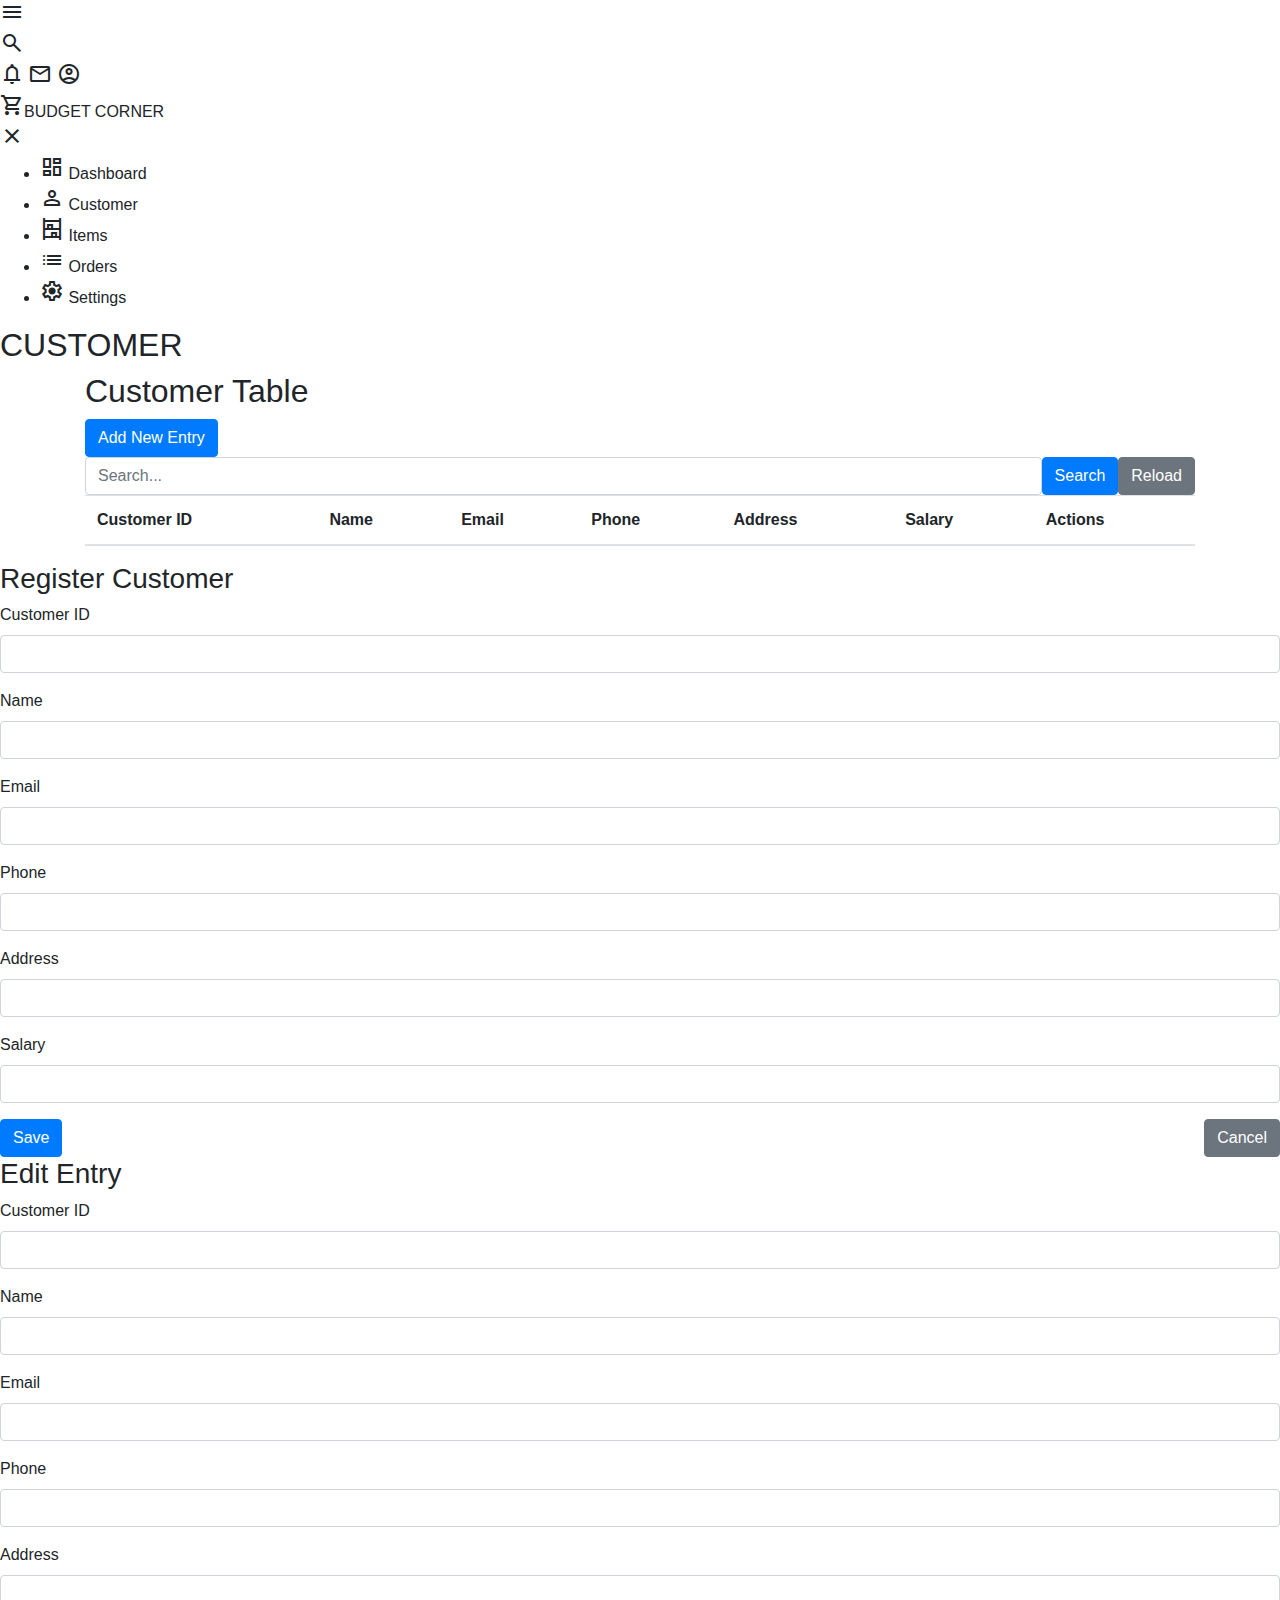
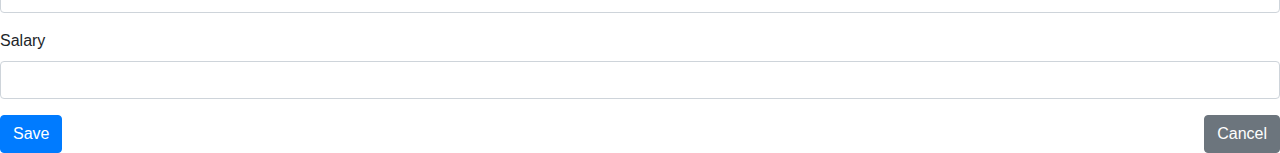
==== customer.html @ 2387dd2c "New Application" ====
<!DOCTYPE html>
<html lang="en" xmlns="http://www.w3.org/1999/html">
<head>
    <meta charset="UTF-8">
    <meta name="viewport" content="width=device-width, initial-scale=1.0">

    <!--Google fonts-->
    <link rel="preconnect" href="https://fonts.googleapis.com">
    <link rel="preconnect" href="https://fonts.gstatic.com" crossorigin>
    <link href="https://fonts.googleapis.com/css2?family=Bitter&display=swap" rel="stylesheet">
    <!--Material Icons-->
    <link rel="stylesheet" href="https://fonts.googleapis.com/css2?family=Material+Symbols+Outlined:opsz,wght,FILL,GRAD@48,400,0,0" />

    <link rel="stylesheet" href="assets/bootstrap-5.3.0-dist/css/bootstrap.css">
    <link rel="stylesheet" href="https://maxcdn.bootstrapcdn.com/bootstrap/4.0.0/css/bootstrap.min.css">
    <script src="https://maxcdn.bootstrapcdn.com/bootstrap/4.0.0/js/bootstrap.min.js"></script>
    <link rel="stylesheet" href="assets/css/customerStyles.css">
    <title> Budget Corner</title>

</head>

<body>
<!--Structure of web page-->
<div class="grid-container">

    <!--Header-->
    <header class="header">
        <!--I want to have menu icon on left and close icon on right when the wep page only load on small screens-->
        <!--When someone clicks on the menu icon i want to open the
        side bar so use onclick attribute call the js function called opensidebar()-->
        <!--In the header section some of elements are on left others are on right-->
        <div class="menu-icon" onclick="openSideBar()">
            <span class="material-symbols-outlined">menu</span>
        </div>
        <div class="header-left">
            <span class="material-symbols-outlined">search</span>
        </div>
        <div class="header-right">
            <span class="material-symbols-outlined">notifications</span>
            <span class="material-symbols-outlined">mail</span>
            <span class="material-symbols-outlined">account_circle</span>

        </div>
    </header>
    <!--End Header-->

    <!--Side bar-->
    <aside id="sidebar">
        <div class="sidebar-title">
            <div class="sidebar-brand">
                <span class="material-symbols-outlined">shopping_cart</span>BUDGET CORNER
            </div>
            <span class="material-symbols-outlined" onclick="closeSidebar()">close</span>
        </div>
        <ul class="sidebar-list">
            <li class="sidebar-list-item">
                <span class="material-symbols-outlined">dashboard</span> Dashboard
            </li>
            <li class="sidebar-list-item">
                <span class="material-symbols-outlined">person</span> Customer
            </li>
            <li class="sidebar-list-item">
                <span class="material-symbols-outlined">shelves</span> Items
            </li>
            <li class="sidebar-list-item">
                <span class="material-symbols-outlined">list</span> Orders
            </li>
            <li class="sidebar-list-item">
                <span class="material-symbols-outlined">settings</span> Settings
            </li>
        </ul>

    </aside>
    <!--End Side bar -->
    <main class="main-container">
        <div class="main-title">
            <h2>CUSTOMER</h2>
        </div>
        <div class="container">
            <h2>Customer Table</h2>
            <div class="add-button">
                <button id="addBtn" class="btn btn-primary">Add New Entry</button>
            </div>
            <div class="search-bar">
                <div class="d-flex justify-content-end">
                    <input id="searchBar" type="text" class="form-control search-input" placeholder="Search...">
                    <button id="searchBtn" class="btn btn-primary">Search</button>
                    <button id="reloadBtn" class="btn btn-secondary">Reload</button>
                </div>
            </div>

            <table id="dataTable" class="table table-striped">
                <thead>
                <tr>
                    <th>Customer ID</th>
                    <th>Name</th>
                    <th>Email</th>
                    <th>Phone</th>
                    <th>Address</th>
                    <th>Salary</th>
                    <th>Actions</th>
                </tr>
                </thead>
                <tbody>
                <!-- Table rows will be dynamically added here -->
                </tbody>
            </table>
        </div>

        <div id="registerForm" class="register-form">
            <h3>Register Customer</h3>
            <form id="entryForm">
                <div class="mb-3">
                    <label for="idInput" class="form-label">Customer ID</label>
                    <input id="idInput" type="text" class="form-control" required>
                </div>
                <div class="mb-3">
                    <label for="nameInput" class="form-label">Name</label>
                    <input id="nameInput" type="text" class="form-control" required>
                </div>
                <div class="mb-3">
                    <label for="emailInput" class="form-label">Email</label>
                    <input id="emailInput" type="email" class="form-control" required>
                </div>
                <div class="mb-3">
                    <label for="phoneInput" class="form-label">Phone</label>
                    <input id="phoneInput" type="tel" class="form-control" required>
                </div>
                <div class="mb-3">
                    <label for="addressInput" class="form-label">Address</label>
                    <input id="addressInput" type="tel" class="form-control" required>
                </div>
                <div class="mb-3">
                    <label for="salaryInput" class="form-label">Salary</label>
                    <input id="salaryInput" type="text" class="form-control" required>
                </div>
                <div class="d-flex justify-content-between">
                    <button id="saveBtn" class="btn btn-primary">Save</button>
                    <button id="cancelBtn" class="btn btn-secondary">Cancel</button>
                </div>
            </form>
        </div>

        <div id="editForm" class="edit-form">
            <h3>Edit Entry</h3>
            <form id="editEntryForm">
                <div class="mb-3">
                    <label for="editIdInput" class="form-label">Customer ID</label>
                    <input id="editIdInput" type="text" class="form-control" required>
                </div>
                <div class="mb-3">
                    <label for="editNameInput" class="form-label">Name</label>
                    <input id="editNameInput" type="text" class="form-control" required>
                </div>
                <div class="mb-3">
                    <label for="editEmailInput" class="form-label">Email</label>
                    <input id="editEmailInput" type="email" class="form-control" required>
                </div>
                <div class="mb-3">
                    <label for="editPhoneInput" class="form-label">Phone</label>
                    <input id="editPhoneInput" type="tel" class="form-control" required>
                </div>
                <div class="mb-3">
                    <label for="editAddressInput" class="form-label">Address</label>
                    <input id="editAddressInput" type="tel" class="form-control" required>
                </div>
                <div class="mb-3">
                    <label for="editSalaryInput" class="form-label">Salary</label>
                    <input id="editSalaryInput" type="text" class="form-control" required>
                </div>
                <div class="d-flex justify-content-between">
                    <button id="editSaveBtn" class="btn btn-primary">Save</button>
                    <button id="editCancelBtn" class="btn btn-secondary">Cancel</button>
                </div>
            </form>
        </div>
    </main>
</div>
<script src="https://cdn.jsdelivr.net/npm/bootstrap@5.3.0/dist/js/bootstrap.bundle.min.js" integrity="sha384-geWF76RCwLtnZ8qwWowPQNguL3RmwHVBC9FhGdlKrxdiJJigb/j/68SIy3Te4Bkz" crossorigin="anonymous"></script>
<script src="assets/js/customer.js"></script>
</body>
</html>
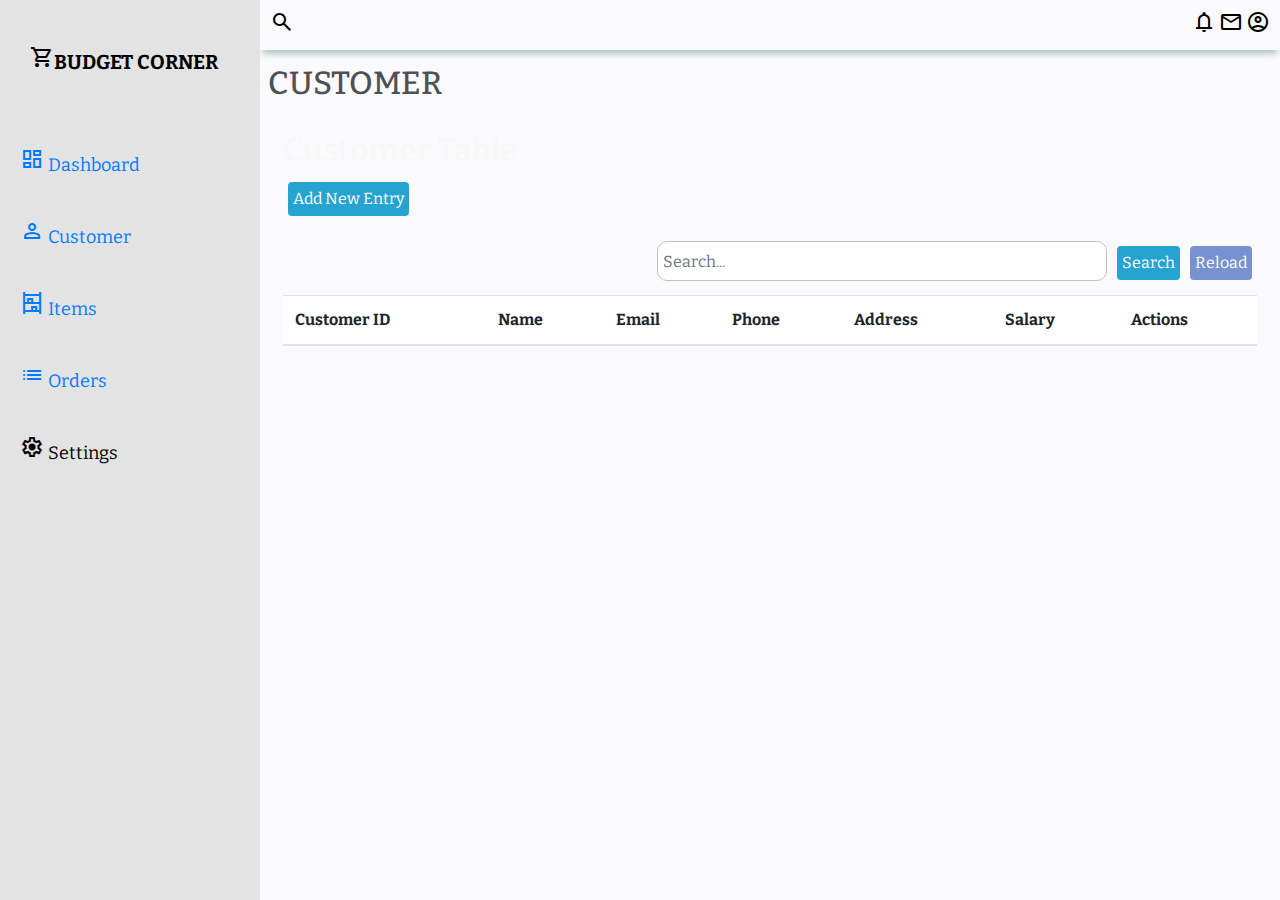
==== commit f8461109: "Connect other pages with customer page" ====
--- a/customer.html
+++ b/customer.html
@@ -53,18 +53,18 @@
             <span class="material-symbols-outlined" onclick="closeSidebar()">close</span>
         </div>
         <ul class="sidebar-list">
-            <li class="sidebar-list-item">
+            <a href="index.html"><li class="sidebar-list-item">
                 <span class="material-symbols-outlined">dashboard</span> Dashboard
-            </li>
-            <li class="sidebar-list-item">
+            </li></a>
+            <a href="customer.html"><li class="sidebar-list-item">
                 <span class="material-symbols-outlined">person</span> Customer
-            </li>
-            <li class="sidebar-list-item">
+            </li></a>
+            <a href="item.html"><li class="sidebar-list-item">
                 <span class="material-symbols-outlined">shelves</span> Items
-            </li>
-            <li class="sidebar-list-item">
+            </li></a>
+            <a href="orders.html"><li class="sidebar-list-item">
                 <span class="material-symbols-outlined">list</span> Orders
-            </li>
+            </li></a>
             <li class="sidebar-list-item">
                 <span class="material-symbols-outlined">settings</span> Settings
             </li>
--- a/assets/css/customerStyles.css
+++ b/assets/css/customerStyles.css
@@ -0,0 +1,564 @@
+
+
+.rotate-180-deg {
+    transform: rotate(180deg);
+}
+
+hr {
+    margin: 5px 0;
+}
+
+.docs-table tbody i {
+    display: inline-block;
+    margin: 0 auto;
+    font-size: 2em;
+    width: 100%;
+    text-align: center;
+}
+
+
+@media (max-height: 600px) {
+    ul.navbar-nav.side-nav > li > a {
+        height: 40px;
+        padding: 5px 15px;
+    }
+}
+
+#wrapper {
+    height: 100%;
+    padding-left: 0;
+}
+
+#page-wrapper {
+    height: 100%;
+    padding: 5px 15px;
+    overflow-x: hidden;
+    overflow-y: auto;
+}
+
+/* Nav Announcements */
+.alerts-heading {
+    font-size: 50px;
+    margin: 0;
+}
+
+.alerts-text {
+    margin: 0;
+}
+
+body{
+    /*There is no need to add margin or padding default by browser I want the full space */
+    margin:0;
+    padding:0;
+    background-color: #fafafc;
+    color: #000000;
+    font-family: 'Bitter', serif;
+}
+
+.material-icons-out-outLined{
+    vertical-align: middle;
+    line-height: 1px;
+    font-size: 35px;
+}
+/*Grid*/
+.grid-container{
+    display:grid; /*grid content*/
+    grid-template-columns: 260px 1fr 1fr 1fr;/*Specify the columns the grid have,First Column needs 260px and others have 1fr*/
+    grid-template-rows: 0.2fr 3fr;/*how many rows we need..Header row takes 0.2fr and rest rows take 3fr --hieght*/
+    grid-template-areas:"sidebar header header header" "sidebar main main main";/*Layout and how it should visualize*/
+    height:100vh;/*make the heigh to visible are of the web page 100% of view port  hieght of page*/
+
+}
+/*Header*/
+.header{
+    grid-area: header;
+    height:50px;
+    /* background-color: #7dc99e;*/
+    display:flex; /*Allows items to place left and some on right*/
+    align-items:center;
+    justify-content: space-between;
+    padding:0 10px 0 10px;
+    box-shadow: 0 6px 7px -3px rgba(71, 129, 100, 0.5);
+}
+/*We want to view menu-icon in small screen sizes so set display to none*/
+.menu-icon{
+    display:none ;
+}
+/*Side menu bar*/
+#sidebar{
+    grid-area: sidebar;
+    height:100%;
+    background-color: #e3e3e3;
+    overflow-y: auto;/*Push this sidebar to left, when the screen size decreases*/
+    transition: all 0.5s;
+    -webkit-transition: all 0.5s;
+}
+
+.sidebar-title{
+    display:flex;
+    justify-content: space-between;
+    align-items: center;
+    padding: 30px 30px 30px 30px;
+    margin-bottom: 20px;
+}
+
+.sidebar-brand{
+    margin-top:15px ;
+    font-size: 20px;
+    font-weight: 700;
+
+}
+
+.sidebar-title>span{
+    display: none;
+}
+
+.sidebar-list{
+    padding: 0;
+    margin-top:20px ;
+    list-style-type: none;
+
+}
+
+.sidebar-list-item{
+    padding: 20px 20px 20px 20px;
+    font-size: 18px;
+}
+
+.sidebar-list-item:hover{
+    background-color: rgba(255,255,255,0.2);
+    cursor: pointer;
+}
+.sidebar-list-item>a{
+    text-decoration: none;
+    color: white;
+}
+.sidebar-responsive{
+    display: inline !important;
+    position: absolute;
+    z-index: 12 !important;
+}
+
+.container {
+    margin-top: 20px;
+}
+.add-button {
+    margin-bottom: 20px;
+}
+.search-bar {
+    margin-bottom: 20px;
+}
+.search-input {
+    border: 1px solid #c5c0c0;
+    border-radius: 5px;
+    padding: 5px;
+    margin-right: 5px;
+    width:450px;
+    align-items:self-end ;
+}
+.register-form, .edit-form {
+    display: none;
+    position: fixed;
+    transform: translate(-50%, -50%);
+    width: 350px;
+    height: 800px;
+    padding: 5px;
+    background-color: #fff;
+    border: 2px solid #9bb1e7;
+    box-shadow: 0 0 10px rgba(206, 201, 201, 0.2);
+    z-index: 9999;
+    color:black;
+}
+/*Main content*/
+.main-container{
+    grid-area: main;
+    overflow-y: auto;
+    padding :8px 8px;
+    color: rgb(247, 247, 248);
+}
+.main-container .main-title h2{
+    color:#4d5154;
+}
+.main-title{
+    display: grid;
+    justify-content: space-between;
+}
+
+.rotate-180-deg {
+    transform: rotate(180deg);
+}
+
+hr {
+    margin: 5px 0;
+}
+
+.docs-table tbody i {
+    display: inline-block;
+    margin: 0 auto;
+    font-size: 2em;
+    width: 100%;
+    text-align: center;
+}
+
+
+@media screen and (max-width: 992px) {
+    .grid-container {
+        grid-template-columns: 1fr;
+        grid-template-rows: 0.2fr 3fr;
+        grid-template-areas:
+      "header"
+      "main";
+    }
+
+    #sidebar {
+        display: none;
+    }
+
+    .menu-icon {
+        display: inline;
+    }
+
+    .sidebar-title > span {
+        display: inline;
+    }
+}
+/*<= 768px*/
+@media screen and (max-width: 992px) {
+    .grid-container {
+        grid-template-columns: 1fr;
+        grid-template-rows: 0.2fr 3fr;
+        grid-template-areas: "header" "main";
+    }
+
+    .sidebar {
+        display: none;
+    }
+
+    .menu-icon{
+        display: inline;
+    }
+
+    .sidebar-title>span{
+        display: inline;
+    }
+}
+
+
+
+/* Small <= 768px */
+
+@media screen and (max-width: 768px) {
+    .main-cards {
+        grid-template-columns: 1fr;
+        gap: 10px;
+        margin-bottom: 0;
+    }
+
+    .charts {
+        grid-template-columns: 1fr;
+        margin-top: 30px;
+    }
+}
+
+
+/* Extra Small <= 576px */
+
+@media screen and (max-width: 576px) {
+    .header-left {
+        display: none;
+    }
+}
+/*========================================================================================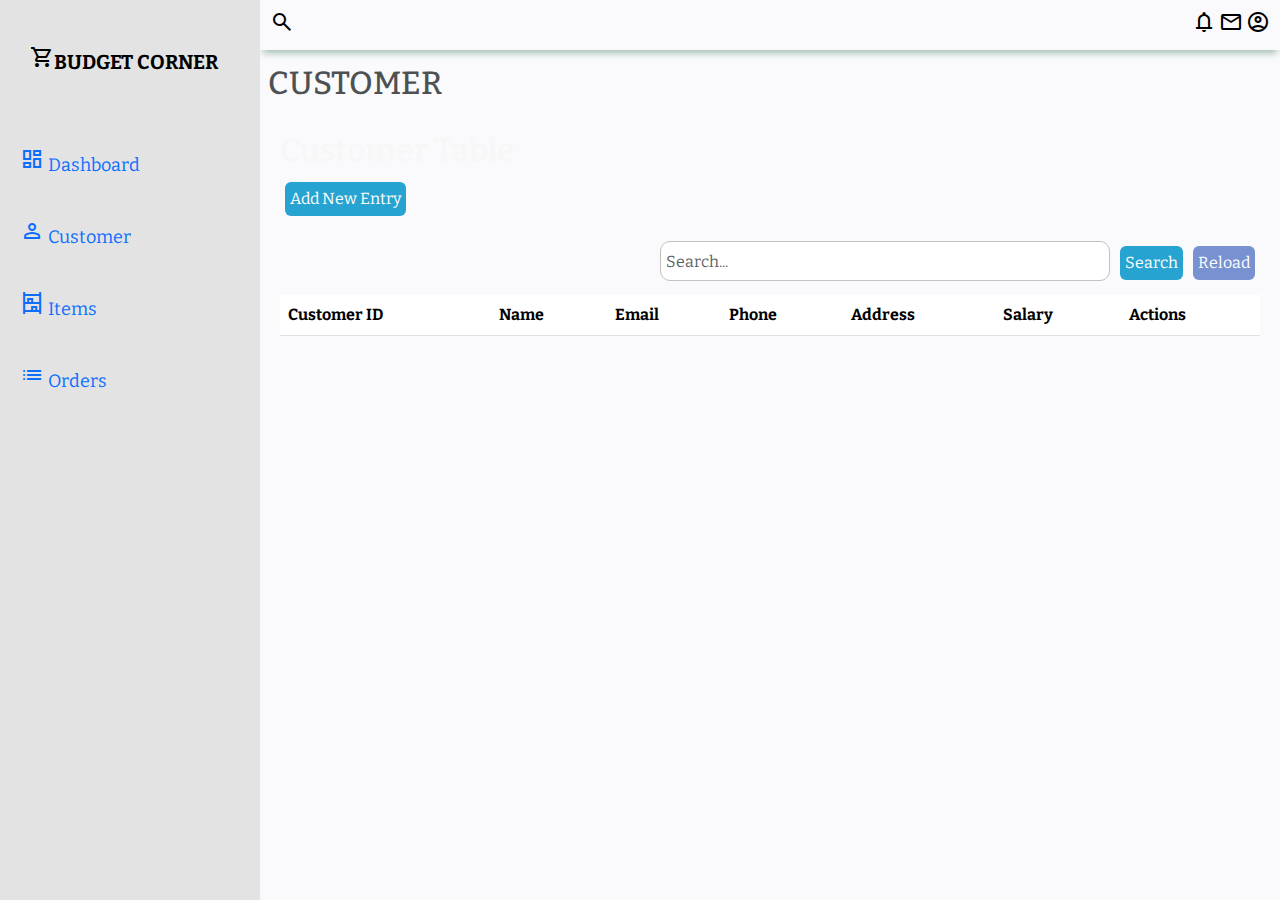
==== commit 27664313: "Updated Customer Page" ====
--- a/customer.html
+++ b/customer.html
@@ -1,5 +1,5 @@
 <!DOCTYPE html>
-<html lang="en" xmlns="http://www.w3.org/1999/html">
+<html lang="en">
 <head>
     <meta charset="UTF-8">
     <meta name="viewport" content="width=device-width, initial-scale=1.0">
@@ -11,11 +11,14 @@
     <!--Material Icons-->
     <link rel="stylesheet" href="https://fonts.googleapis.com/css2?family=Material+Symbols+Outlined:opsz,wght,FILL,GRAD@48,400,0,0" />
 
-    <link rel="stylesheet" href="assets/bootstrap-5.3.0-dist/css/bootstrap.css">
-    <link rel="stylesheet" href="https://maxcdn.bootstrapcdn.com/bootstrap/4.0.0/css/bootstrap.min.css">
-    <script src="https://maxcdn.bootstrapcdn.com/bootstrap/4.0.0/js/bootstrap.min.js"></script>
+    <!-- Bootstrap CSS -->
+    <link rel="stylesheet" href="https://cdn.jsdelivr.net/npm/bootstrap@5.3.0/dist/css/bootstrap.min.css">
+
+    <link rel="stylesheet" href="assets/css/customer.css">
     <link rel="stylesheet" href="assets/css/customerStyles.css">
-    <title> Budget Corner</title>
+    <link rel="stylesheet" href="assets/css/styles.css">
+
+    <title>Budget Corner</title>
 
 </head>
 
@@ -52,30 +55,29 @@
             </div>
             <span class="material-symbols-outlined" onclick="closeSidebar()">close</span>
         </div>
-        <ul class="sidebar-list">
-            <a href="index.html"><li class="sidebar-list-item">
-                <span class="material-symbols-outlined">dashboard</span> Dashboard
-            </li></a>
-            <a href="customer.html"><li class="sidebar-list-item">
-                <span class="material-symbols-outlined">person</span> Customer
-            </li></a>
-            <a href="item.html"><li class="sidebar-list-item">
-                <span class="material-symbols-outlined">shelves</span> Items
-            </li></a>
-            <a href="orders.html"><li class="sidebar-list-item">
-                <span class="material-symbols-outlined">list</span> Orders
-            </li></a>
-            <li class="sidebar-list-item">
-                <span class="material-symbols-outlined">settings</span> Settings
-            </li>
+        <ul class="sidebar-list" style="text-decoration: none;">
+            <a href="index.html"  style="text-decoration: none;">
+                <li class="sidebar-list-item"><span class="material-symbols-outlined">dashboard</span> Dashboard</li>
+            </a>
+            <a href="customer.html"  style="text-decoration: none;">
+                <li class="sidebar-list-item"><span class="material-symbols-outlined">person</span> Customer</li>
+            </a>
+            <a href="item.html"  style="text-decoration: none;">
+                <li class="sidebar-list-item"><span class="material-symbols-outlined">shelves</span> Items</li>
+            </a>
+            <a href="orders.html" style="text-decoration: none;">
+                <li class="sidebar-list-item"><span class="material-symbols-outlined">list</span> Orders</li>
+            </a>
+
         </ul>
-
     </aside>
     <!--End Side bar -->
+
     <main class="main-container">
         <div class="main-title">
             <h2>CUSTOMER</h2>
         </div>
+
         <div class="container">
             <h2>Customer Table</h2>
             <div class="add-button">
@@ -88,23 +90,24 @@
                     <button id="reloadBtn" class="btn btn-secondary">Reload</button>
                 </div>
             </div>
-
-            <table id="dataTable" class="table table-striped">
-                <thead>
-                <tr>
-                    <th>Customer ID</th>
-                    <th>Name</th>
-                    <th>Email</th>
-                    <th>Phone</th>
-                    <th>Address</th>
-                    <th>Salary</th>
-                    <th>Actions</th>
-                </tr>
-                </thead>
-                <tbody>
-                <!-- Table rows will be dynamically added here -->
-                </tbody>
-            </table>
+            <div class="table-responsive">
+                <table id="dataTable" class="table table-striped">
+                    <thead>
+                    <tr>
+                        <th>Customer ID</th>
+                        <th>Name</th>
+                        <th>Email</th>
+                        <th>Phone</th>
+                        <th>Address</th>
+                        <th>Salary</th>
+                        <th>Actions</th>
+                    </tr>
+                    </thead>
+                    <tbody>
+                    <!-- Table rows will be dynamically added here -->
+                    </tbody>
+                </table>
+            </div>
         </div>
 
         <div id="registerForm" class="register-form">
@@ -177,10 +180,31 @@
     </main>
 </div>
 <script src="https://cdn.jsdelivr.net/npm/bootstrap@5.3.0/dist/js/bootstrap.bundle.min.js" integrity="sha384-geWF76RCwLtnZ8qwWowPQNguL3RmwHVBC9FhGdlKrxdiJJigb/j/68SIy3Te4Bkz" crossorigin="anonymous"></script>
+<script>    var sidebarOpen =false;/*set a variable called sidebarOpen and default set to false*/
+/*In order to open and clos ethe side ba w need to give access to html element */
+var sidebar=document.getElementById("sidebar"); /*js use DOM model we can use it to directly manipulate dom element
+by this js can refernce to the html element through the id called sidebar*/
+
+/*Define the opensidebar function*/
+function openSideBar(){
+    /*mention the arguments*/
+    if (!sidebarOpen){
+        /*check whether the side bar is currently open or not*/
+        sidebar.classList.add("sidebar-responsive");
+        sidebarOpen=true; /*If the sidebar is closed tell it to set the sidebarOpen into false*/
+    }
+}
+
+function closeSidebar(){
+    /* This function is used to close a
+    sidebar by removing a CSS class and updating a boolean variable.*/
+    if (sidebarOpen){/*It checks if the variable sidebarOpen is true.*/
+        sidebar.classList.remove("sidebar-responsive");/*It uses the classList.remove() method
+          to remove the CSS class "sidebar-responsive" from the sidebar element..*/
+        sidebarOpen=false;/*It updates the sidebarOpen variable to false.*/
+    }
+}
+</script>
 <script src="assets/js/customer.js"></script>
 </body>
 </html>
-
-
-
-
--- a/assets/css/customer.css
+++ b/assets/css/customer.css
@@ -0,0 +1,228 @@
+@import url('https://fonts.googleapis.com/css2?family=Bitter&display=swap');
+/*Element Selector-body*/
+body{
+    /*There is no need to add margin or padding default by browser I want the full space */
+    margin:0;
+    padding:0;
+    background-color: #fafafc;
+    color: #000000;
+    font-family: 'Bitter', serif;
+}
+
+.material-icons-out-outLined{
+    vertical-align: middle;
+    line-height: 1px;
+    font-size: 35px;
+}
+/*Grid*/
+.grid-container{
+    display:grid; /*grid content*/
+    grid-template-columns: 260px 1fr 1fr 1fr;/*Specify the columns the grid have,First Column needs 260px and others have 1fr*/
+    grid-template-rows: 0.2fr 3fr;/*how many rows we need..Header row takes 0.2fr and rest rows take 3fr --hieght*/
+    grid-template-areas:"sidebar header header header" "sidebar main main main";/*Layout and how it should visualize*/
+    height:100vh;/*make the heigh to visible are of the web page 100% of view port  hieght of page*/
+
+}
+/*Header*/
+.header{
+    grid-area: header;
+    height:50px;
+    /* background-color: #7dc99e;*/
+    display:flex; /*Allows items to place left and some on right*/
+    align-items:center;
+    justify-content: space-between;
+    padding:0 10px 0 10px;
+    box-shadow: 0 6px 7px -3px rgba(71, 129, 100, 0.5);
+}
+/*We want to view menu-icon in small screen sizes so set display to none*/
+.menu-icon{
+    display:none ;
+}
+/*Side menu bar*/
+#sidebar{
+    grid-area: sidebar;
+    height:100%;
+    background-color: #e3e3e3;
+    overflow-y: auto;/*Push this sidebar to left, when the screen size decreases*/
+    transition: all 0.5s;
+    -webkit-transition: all 0.5s;
+}
+
+.sidebar-title{
+    display:flex;
+    justify-content: space-between;
+    align-items: center;
+    padding: 30px 30px 30px 30px;
+    margin-bottom: 20px;
+}
+
+.sidebar-brand{
+    margin-top:15px ;
+    font-size: 20px;
+    font-weight: 700;
+
+}
+
+.sidebar-title>span{
+    margin-left: 10px;
+    display: none;
+}
+
+.sidebar-list{
+    padding: 20px;
+    margin-top:20px ;
+    list-style-type: none;
+
+}
+
+.sidebar-list-item{
+    padding: 20px 20px 20px 20px;
+    font-size: 18px;
+}
+
+.sidebar-list-item:hover{
+    background-color: rgba(255,255,255,0.2);
+    cursor: pointer;
+}
+.sidebar-list-item>a{
+    text-decoration: none;
+    color: white;
+}
+.sidebar-responsive{
+    display: inline !important;
+    position: absolute;
+    z-index: 12 !important;
+}
+
+/*Main content*/
+.main-container{
+    grid-area: main;
+    overflow-y: auto;
+    padding :8px 8px;
+    color: rgb(247, 247, 248);
+}
+.main-container .main-title h2{
+    color:#4d5154;
+}
+.main-title{
+    display: grid;
+    justify-content: space-between;
+}
+
+.edit-btn,.edit-item-btn,.edit-order-btn {
+    background-color: #82a3c9;
+    color: #fff;
+    border: none;
+    padding: 5px 10px;
+    cursor: pointer;
+    margin-right: 5px;
+}
+
+
+.delete-btn,.delete-item-btn,.delete-order-btn {
+    background-color: #e09299;
+    color: #fff;
+    border: none;
+    padding: 5px 10px;
+    cursor: pointer;
+
+}
+
+
+
+#reloadBtn,#reload-item-Btn,#orderReloadBtn{
+    background-color: #7891d0;
+    color: #fff;
+    border: none;
+    padding: 5px 5px;
+    cursor: pointer;
+    margin:5px;
+}
+
+
+#searchBtn,#search-item-Btn,#orderSearchBtn{
+    background-color: #26a3d0;
+    color: #fff;
+    border: none;
+    padding: 5px 5px;
+    cursor: pointer;
+    margin: 5px;
+}
+
+#searchBar, #search-item-Bar,#orderSearchBar{
+    width: 450px;
+    height: 40px;
+    border-radius: 10px;
+}
+
+#addBtn,#add-item-button,#order-addBtn{
+    background-color: #26a3d0;
+    color: #fff;
+    border: none;
+    padding: 5px 5px;
+    cursor: pointer;
+    margin: 5px;
+}
+/* Nav Announcements */
+.alerts-heading {
+    font-size: 50px;
+    margin: 0;
+}
+
+.alerts-text {
+    margin: 0;
+}
+.container {
+    margin-top: 20px;
+}
+.add-button {
+    margin-bottom: 20px;
+}
+.search-bar {
+    margin-bottom: 20px;
+}
+.search-input {
+    border: 1px solid #c5c0c0;
+    border-radius: 5px;
+    padding: 5px;
+    margin-right: 5px;
+    width:450px;
+    align-items:self-end ;
+}
+.register-form, .edit-form {
+    position: center;
+
+    border: 1px solid blue;
+    border-radius: 10px;
+    display: none;
+    position: fixed;
+    transform: translate(-50%, -50%);
+    width: 350px;
+    height: 800px;
+    padding: 5px;
+    background-color: #fff;
+
+    box-shadow: 0 0 10px rgba(206, 201, 201, 0.2);
+    z-index: 9999;
+    color:black;
+}
+/*Main content*/
+.main-container{
+    grid-area: main;
+    overflow-y: auto;
+    padding :8px 8px;
+    color: rgb(247, 247, 248);
+}
+.main-container .main-title h2{
+    color:#4d5154;
+}
+.main-title{
+    display: grid;
+    justify-content: space-between;
+}
+ul.navbar-nav.side-nav > li > a {
+    margin-left: 20px;
+    padding: 20px 20px 20px 20px;
+    margin-top: 20px;
+
+}--- a/assets/css/customerStyles.css
+++ b/assets/css/customerStyles.css
@@ -123,11 +123,16 @@
 .sidebar-list-item{
     padding: 20px 20px 20px 20px;
     font-size: 18px;
+    text-decoration: none;
 }
 
 .sidebar-list-item:hover{
     background-color: rgba(255,255,255,0.2);
     cursor: pointer;
+    text-decoration: none;
+}
+.sidebar-list-item:hover > a {
+    text-decoration: none;
 }
 .sidebar-list-item>a{
     text-decoration: none;
@@ -376,6 +381,7 @@
     padding: 0;
     margin-top:20px ;
     list-style-type: none;
+    text-decoration: none;
 
 }
 
@@ -386,11 +392,17 @@
 
 .sidebar-list-item:hover{
     background-color: rgba(255,255,255,0.2);
-    cursor: pointer;
-}
+    text-decoration: none;
+
+}
+.sidebar-list-item:hover > a {
+    text-decoration: none;
+}
+
 .sidebar-list-item>a{
     text-decoration: none;
     color: white;
+    cursor: pointer;
 }
 .sidebar-responsive{
     display: inline !important;
@@ -415,7 +427,7 @@
     width:450px;
     align-items:self-end ;
 }
-.register-form, .edit-form {
+.register-form, .edit-form{
     display: none;
     position: fixed;
     top: 50%;
@@ -444,7 +456,7 @@
     display: grid;
     justify-content: space-between;
 }
-.edit-btn {
+.edit-btn,.edit-item-btn,.edit-order-btn {
     background-color: #82a3c9;
     color: #fff;
     border: none;
@@ -453,7 +465,8 @@
     margin-right: 5px;
 }
 
-.delete-btn {
+
+.delete-btn,.delete-item-btn,.delete-order-btn {
     background-color: #e09299;
     color: #fff;
     border: none;
@@ -462,7 +475,9 @@
 
 }
 
-#reloadBtn{
+
+
+#reloadBtn,#reload-item-Btn,#orderReloadBtn{
     background-color: #7891d0;
     color: #fff;
     border: none;
@@ -471,7 +486,8 @@
     margin:5px;
 }
 
-#searchBtn{
+
+#searchBtn,#search-item-Btn,#orderSearchBtn{
     background-color: #26a3d0;
     color: #fff;
     border: none;
@@ -480,13 +496,13 @@
     margin: 5px;
 }
 
-#searchBar{
+#searchBar, #search-item-Bar,#orderSearchBar{
     width: 450px;
     height: 40px;
     border-radius: 10px;
 }
 
-#addBtn{
+#addBtn,#add-item-button,#order-addBtn{
     background-color: #26a3d0;
     color: #fff;
     border: none;
@@ -495,6 +511,7 @@
     margin: 5px;
 }
 
+
 @media screen and (max-width: 992px) {
     .grid-container {
         grid-template-columns: 1fr;
--- a/assets/css/styles.css
+++ b/assets/css/styles.css
@@ -0,0 +1,265 @@
+@import url('https://fonts.googleapis.com/css2?family=Bitter&display=swap');
+/*Element Selector-body*/
+body{
+    /*There is no need to add margin or padding default by browser I want the full space */
+    margin:0;
+    padding:0;
+    background-color: #fafafc;
+    color: #000000;
+    font-family: 'Bitter', serif;
+}
+
+.material-icons-out-outLined{
+     vertical-align: middle;
+     line-height: 1px;
+     font-size: 35px;
+}
+/*Grid*/
+.grid-container{
+    display:grid; /*grid content*/
+    grid-template-columns: 260px 1fr 1fr 1fr;/*Specify the columns the grid have,First Column needs 260px and others have 1fr*/
+    grid-template-rows: 0.2fr 3fr;/*how many rows we need..Header row takes 0.2fr and rest rows take 3fr --hieght*/
+    grid-template-areas:"sidebar header header header" "sidebar main main main";/*Layout and how it should visualize*/
+    height:100vh;/*make the heigh to visible are of the web page 100% of view port  hieght of page*/
+
+}
+/*Header*/
+.header{
+    grid-area: header;
+    height:50px;
+   /* background-color: #7dc99e;*/
+    display:flex; /*Allows items to place left and some on right*/
+    align-items:center;
+    justify-content: space-between;
+    padding:0 10px 0 10px;
+    box-shadow: 0 6px 7px -3px rgba(71, 129, 100, 0.5);
+}
+ /*We want to view menu-icon in small screen sizes so set display to none*/
+.menu-icon{
+    display:none ;
+}
+/*Side menu bar*/
+#sidebar{
+    grid-area: sidebar;
+    height:100%;
+    background-color: #e3e3e3;
+    overflow-y: auto;/*Push this sidebar to left, when the screen size decreases*/
+    transition: all 0.5s;
+    -webkit-transition: all 0.5s;
+}
+
+.sidebar-title{
+    display:flex;
+    justify-content: space-between;
+    align-items: center;
+    padding: 30px 30px 30px 30px;
+    margin-bottom: 20px;
+}
+
+.sidebar-brand{
+    margin-top:15px ;
+    font-size: 20px;
+    font-weight: 700;
+
+}
+
+.sidebar-title>span{
+    display: none;
+}
+
+.sidebar-list{
+    padding: 0;
+    margin-top:20px ;
+    list-style-type: none;
+
+}
+
+.sidebar-list-item{
+    padding: 20px 20px 20px 20px;
+    font-size: 18px;
+}
+
+.sidebar-list-item:hover{
+    background-color: rgba(255,255,255,0.2);
+    cursor: pointer;
+}
+.sidebar-list-item>a{
+    text-decoration: none;
+    color: white;
+}
+.sidebar-responsive{
+    display: inline !important;
+    position: absolute;
+    z-index: 12 !important;
+}
+
+/*Main content*/
+.main-container{
+    grid-area: main;
+    overflow-y: auto;
+    padding :8px 8px;
+    color: rgb(247, 247, 248);
+}
+.main-container .main-title h2{
+    color:#4d5154;
+}
+.main-title{
+    display: grid;
+    justify-content: space-between;
+}
+
+.main-cards{
+    top:20px;
+    display:grid;
+    grid-template-columns: 1fr 1fr 1fr 1fr;
+    gap:10px;
+    padding:20px 20px 10px 20px;
+    margin-bottom: 20px;
+
+}
+
+.card{
+    top:20px;
+    bottom:20px;
+    display:flex;
+    flex-direction: column;
+    justify-content: space-around;
+    padding:20px 20px 10px 20px;
+    border-radius:5px;
+    height:95px;
+    color:white;
+    font-size: 25px;
+    margin-bottom: 10px;
+
+}
+
+.card:first-child{
+    background-color: #a6b5ec;
+}
+
+.card:nth-child(2){
+    background-color: #80a5e8;
+}
+.card:nth-child(3){
+    background-color: #617fc9;
+}
+.card:nth-child(4){
+    background-color: #405480;
+}
+
+.card-inner{
+    display: flex;
+    align-items: center;
+    justify-content: space-between;
+    color: white;
+    font-size: 20px;
+}
+
+.card-inner>.material-icons-out-outLined,.card-inner h3{
+    font-size:20px;
+
+}
+.card h1{
+    font-size: 22px;
+}
+.charts {
+    top:30px;
+    display: grid;
+    grid-template-columns: 1fr 1fr ;
+    gap: 10px;
+    margin-top:30px;
+    align-items: center;
+    justify-content: center;
+    padding:10px 10px 10px 10px;
+}
+
+.charts-card {
+    top:30px;
+    margin-top:30px;
+    background-color: #e5dcdc;
+    margin-bottom: 10px;
+    padding:20px 20px 20px 20px;
+    box-sizing: border-box;
+    -webkit-column-break-inside: avoid;
+    border-radius: 5px;
+    box-shadow: 0 6px 7px -4px rgba(0, 0, 0, 0.2);
+    height:400px;
+}
+
+.chart-title {
+    display: flex;
+    align-items: center;
+    justify-content: center;
+    color: #617fc9;
+    font-size: 22px;
+}
+
+/* ---------- MEDIA QUERIES ---------- */
+
+/* Medium <= 992px */
+
+@media screen and (max-width: 992px) {
+    .grid-container {
+        grid-template-columns: 1fr;
+        grid-template-rows: 0.2fr 3fr;
+        grid-template-areas:
+      "header"
+      "main";
+    }
+
+    #sidebar {
+        display: none;
+    }
+
+    .menu-icon {
+        display: inline;
+    }
+
+    .sidebar-title > span {
+        display: inline;
+    }
+}
+/*<= 768px*/
+@media screen and (max-width: 992px) {
+    .grid-container {
+        grid-template-columns: 1fr;
+        grid-template-rows: 0.2fr 3fr;
+        grid-template-areas: "header" "main";
+    }
+
+    .sidebar {
+        display: none;
+    }
+
+    .menu-icon{
+        display: inline;
+    }
+
+    .sidebar-title>span{
+        display: inline;
+    }
+}
+
+/* Small <= 768px */
+
+@media screen and (max-width: 768px) {
+    .main-cards {
+        grid-template-columns: 1fr;
+        gap: 10px;
+        margin-bottom: 0;
+    }
+
+    .charts {
+        grid-template-columns: 1fr;
+        margin-top: 30px;
+    }
+}
+
+
+/* Extra Small <= 576px */
+
+@media screen and (max-width: 576px) {
+    .header-left {
+        display: none;
+    }
+}